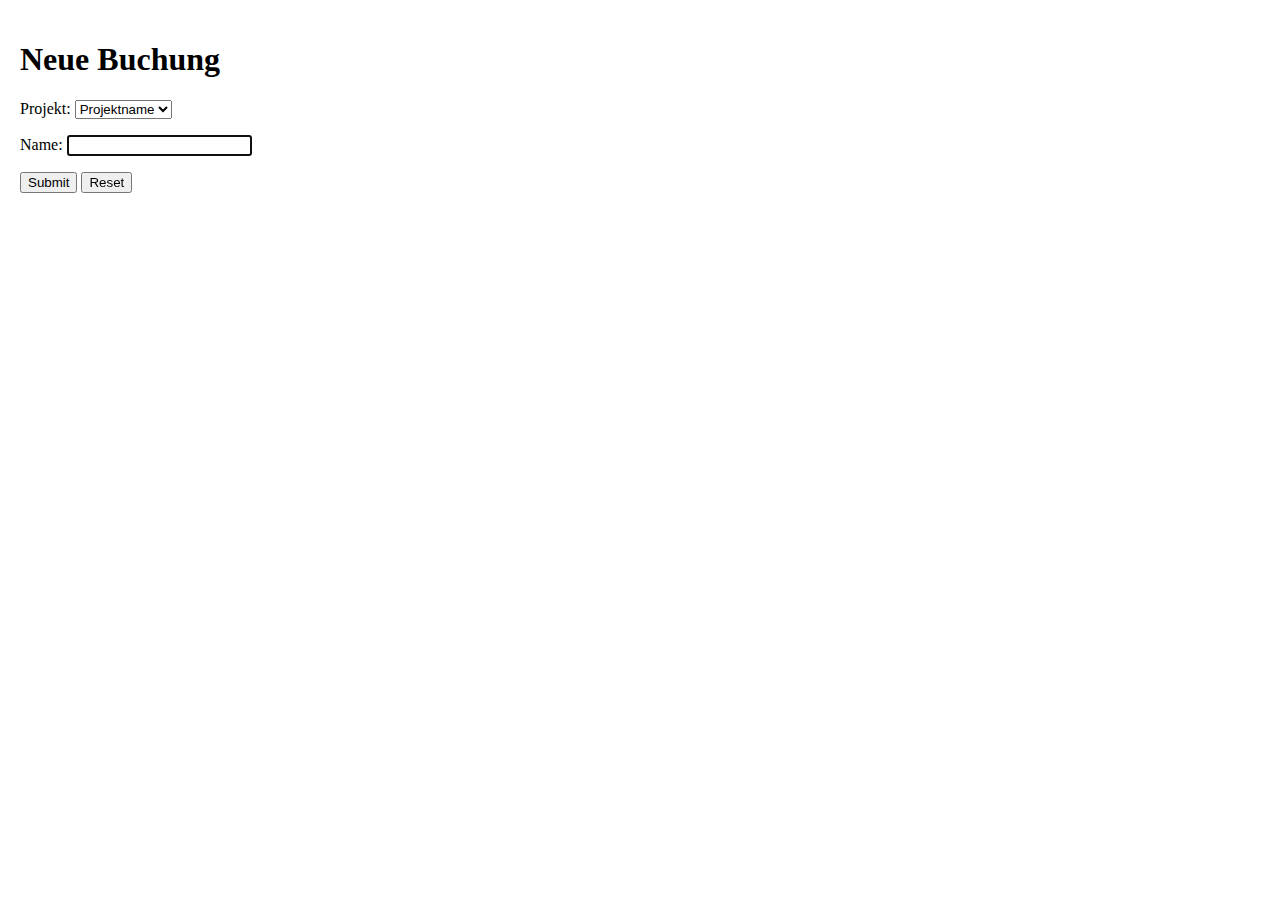
==== src/main/resources/templates/booking.html @ c702cb4f "Show booking list" ====
<!DOCTYPE HTML>
<html xmlns:th="http://www.thymeleaf.org">
<head>
    <title>Getting Started: Handling Form Submission</title>
    <meta http-equiv="Content-Type" content="text/html; charset=UTF-8"/>
    <link rel="stylesheet" type="text/css" href="../static/css/style.css" th:href="@{/css/style.css}"/>
</head>
<body>
<div th:insert="~{fragments/header :: menu}"></div>
<h1>Neue Buchung</h1>
<form action="#" th:action="@{/bookings}" th:object="${booking}" method="post">
    <p>
        Projekt: <select th:field="*{projectId}">
            <option th:each="var : ${projects}"
                    th:value="${var.id}"
                    th:text="${var.name}">Projektname
            </option>
        </select>
    </p>
    <p>Name: <input type="text" th:field="*{hours}" autofocus/></p>
    <p><input type="submit" value="Submit"/> <input type="reset" value="Reset"/></p>
</form>
<div th:insert="~{fragments/footer :: copy}"></div>
</body>
</html>
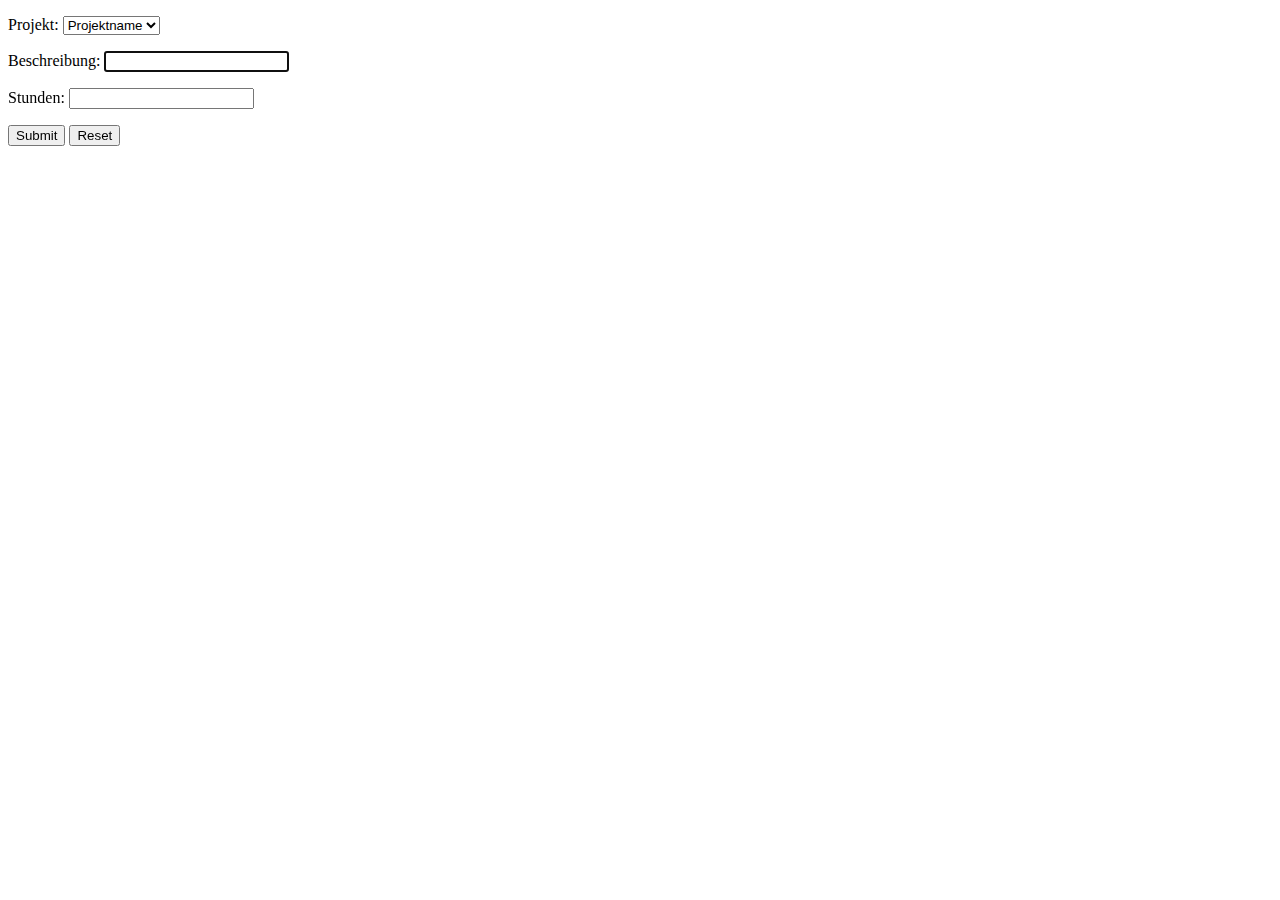
==== commit 09c492cb: "Add global layout template" ====
--- a/src/main/resources/templates/booking.html
+++ b/src/main/resources/templates/booking.html
@@ -1,25 +1,22 @@
-<!DOCTYPE HTML>
-<html xmlns:th="http://www.thymeleaf.org">
-<head>
-    <title>Getting Started: Handling Form Submission</title>
-    <meta http-equiv="Content-Type" content="text/html; charset=UTF-8"/>
-    <link rel="stylesheet" type="text/css" href="../static/css/style.css" th:href="@{/css/style.css}"/>
-</head>
+<!DOCTYPE html>
+<html xmlns="http://www.w3.org/1999/xhtml"
+      xmlns:th="http://www.thymeleaf.org"
+      th:include="layout :: page">
 <body>
-<div th:insert="~{fragments/header :: menu}"></div>
-<h1>Neue Buchung</h1>
-<form action="#" th:action="@{/bookings}" th:object="${booking}" method="post">
-    <p>
-        Projekt: <select th:field="*{projectId}">
+<div th:fragment="content">
+    <form action="#" th:action="@{/bookings}" th:object="${booking}" method="post">
+        <p>
+            Projekt: <select th:field="*{projectId}">
             <option th:each="var : ${projects}"
                     th:value="${var.id}"
                     th:text="${var.name}">Projektname
             </option>
         </select>
-    </p>
-    <p>Name: <input type="text" th:field="*{hours}" autofocus/></p>
-    <p><input type="submit" value="Submit"/> <input type="reset" value="Reset"/></p>
-</form>
-<div th:insert="~{fragments/footer :: copy}"></div>
+        </p>
+        <p>Beschreibung: <input type="text" th:field="*{description}" autofocus required/></p>
+        <p>Stunden: <input type="text" th:field="*{hours}"/></p>
+        <p><input type="submit" value="Submit"/> <input type="reset" value="Reset"/></p>
+    </form>
+</div>
 </body>
 </html>